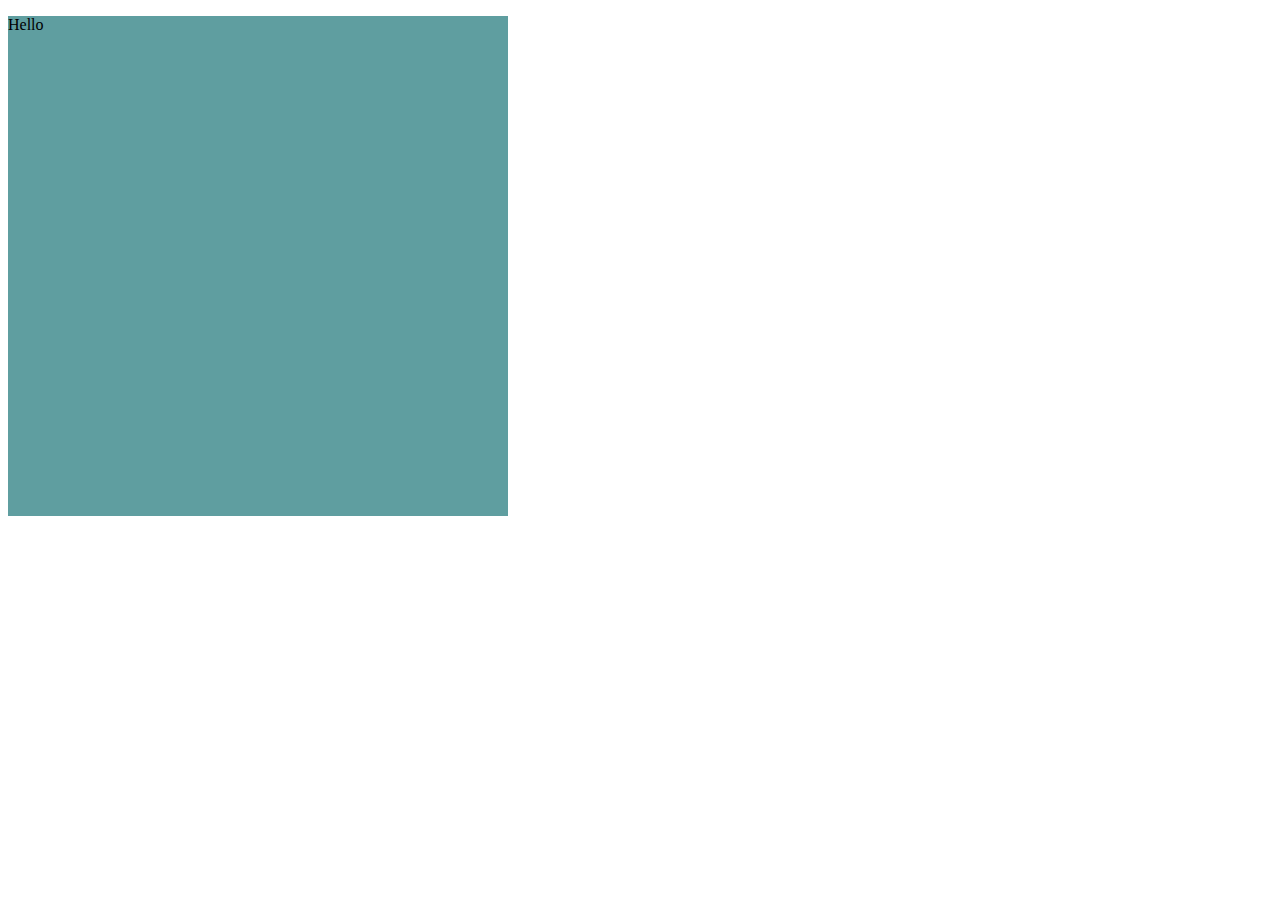
==== practice.html @ 71877555 "_" ====
<!DOCTYPE html>
<html lang="en">
<head>
    <meta charset="UTF-8">
    <meta name="viewport" content="width=device-width, initial-scale=1.0">
    <title>practice</title>
    <link rel="stylesheet" href="practice.css">
    
</head>
<body>
    <div id="div">
<p>Hello
    
</p>
    </div>

    <script src="practice.js"></script>
</body>
</html>
---- practice.css ----
#div{
    width:500px;
    height:500px;
    background-color: cadetblue;
}
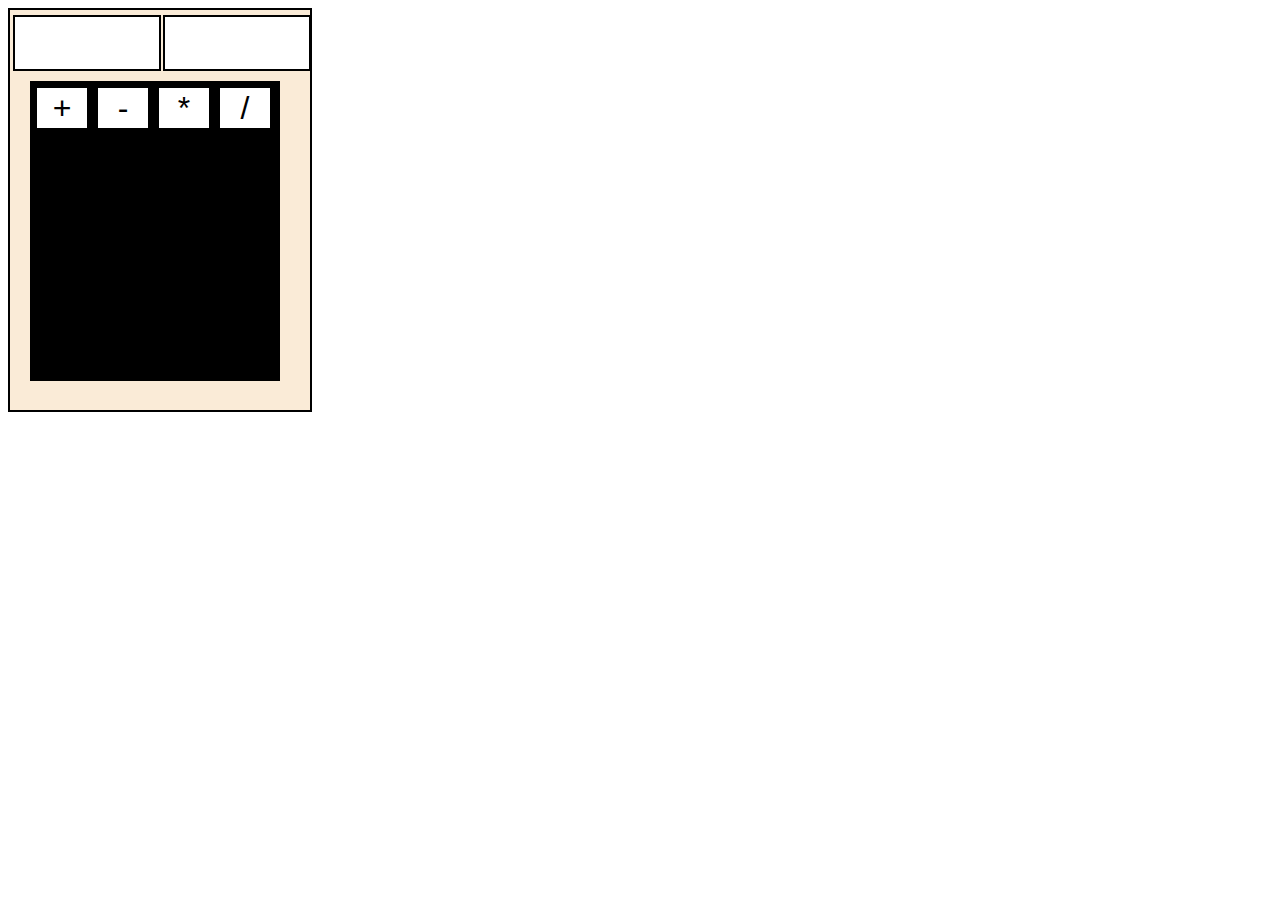
==== commit 6d1d75e6: "_" ====
--- a/practice.html
+++ b/practice.html
@@ -8,12 +8,37 @@
     
 </head>
 <body>
-    <div id="div">
+    <!-- <div id="div">
 <p>Hello
     
 </p>
     </div>
-
-    <script src="practice.js"></script>
+    <h1 id="h"></h1>
+    <img src="" alt=""id="im"> -->
+    <!--{
+    "id": "3eo",
+    "url": "https://cdn2.thecatapi.com/images/3eo.jpg",
+    "width": 500,
+    "height": 331
+}-->
+ <!-- <button>click Here see the mirrcle</button> -->
+  <!--Calculator-->
+ <div id="main">
+    <div id="second">
+    <input type="text" class="first" id="in">
+    <input type="text" class="first" id="ind">
+    </div>
+    <div id="operator">
+    <button onclick="plus()" class="op">+</button>
+    <button class="op" onclick="minus()">-</button>
+    <button class="op" onclick="multi()">*</button>
+    <button class="op" onclick="devid()">/</button>
+    </div>
+ </div>
+    
+ <h1></h1>
+ <!-- <h2></h2> -->
+ <!-- <button onclick="kal()">Enter</button> -->
+  <script src="practice.js"></script>
 </body>
 </html>--- a/practice.css
+++ b/practice.css
@@ -1,5 +1,51 @@
-#div{
+/* #div{
     width:500px;
     height:500px;
     background-color: cadetblue;
-}+} */
+ /****************************Calculator******************/
+ #main{
+    width: 300px;
+    height: 400px;
+    background-color: antiquewhite;
+    border: 2px solid black;
+    
+ }
+ #second{
+   display: flex;
+ }
+ .first{
+    width: 140px;
+    height: 50px;
+    border: 2px solid black;
+    margin-left:2.5px;
+    margin-top: 5px;
+ }
+ /*OP buttons*/
+ #operator{
+   width: 250px;
+   height: 300px;
+   background-color: black;
+   /* border: 2px solid red; */
+   justify-content: center;
+   justify-items: center;
+   margin-left: 20px;
+   margin-top: 10px;
+   
+
+ } 
+ button{
+   font-style: normal;
+   font-size: xx-large;
+ }
+ .op{
+   width: 50px;
+   height: 40px;
+   background-color: white;
+   margin-top: 7px;
+   margin-left: 7px;
+   border: none;
+  
+   
+
+ }